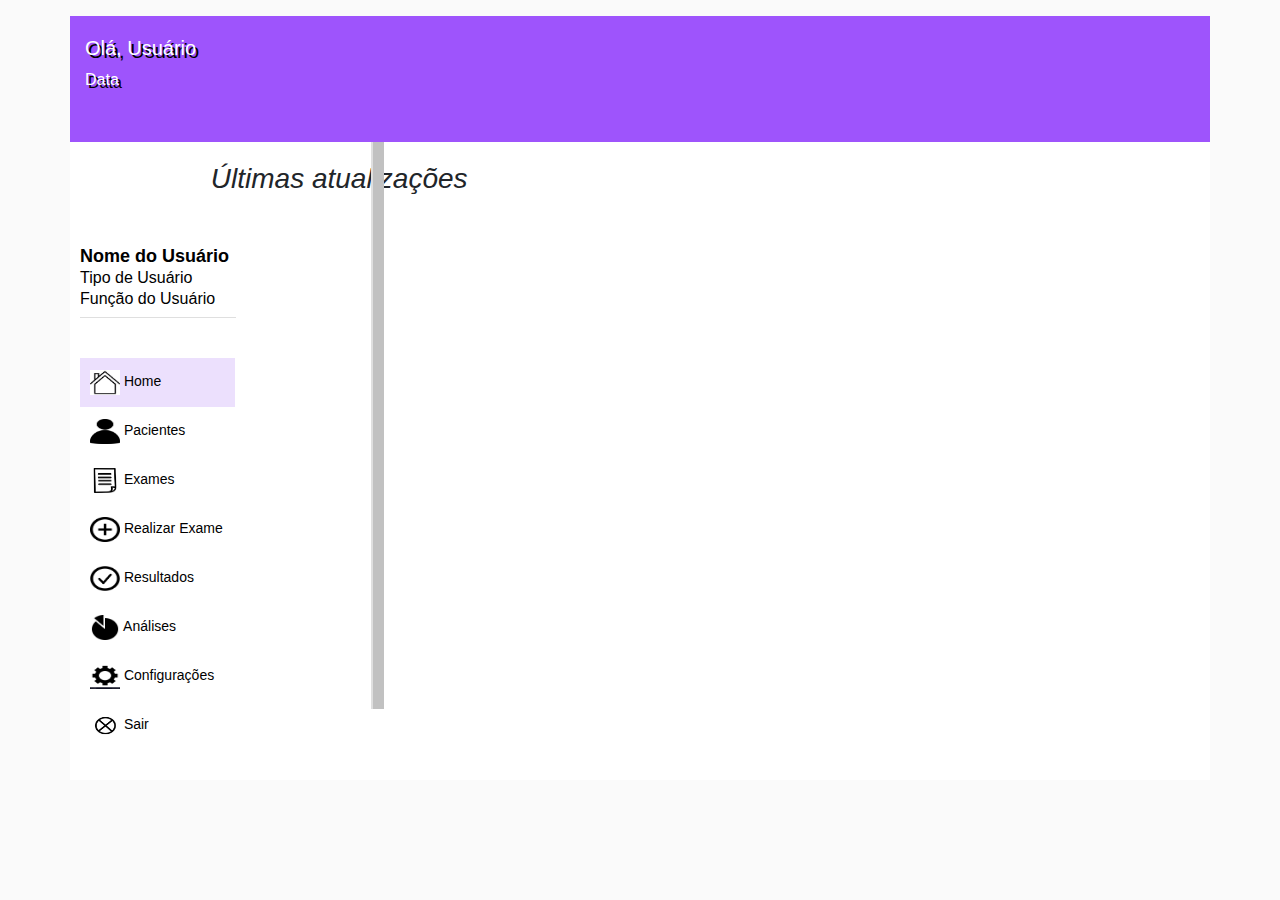
==== easyexam/website/templates/website/menu.html @ 88cf1934 "Adição de ícones e interface de menu." ====
<!doctype html>
<html lang="pt">
	<head>
		<!-- Required meta tags -->
		<meta charset="UTF-8">
		<meta name="description" content="EasyExam: Site de consulta e gerênciamento de exames">
		<meta http-equiv="X-UA-Compatible" content="IE=edge">
		<meta name="viewport" content="width = device-width, initial-scale = 1">

		<!-- Bootstrap CSS -->
		<link rel="stylesheet" href="https://stackpath.bootstrapcdn.com/bootstrap/4.3.1/css/bootstrap.min.css" integrity="sha384-ggOyR0iXCbMQv3Xipma34MD+dH/1fQ784/j6cY/iJTQUOhcWr7x9JvoRxT2MZw1T" crossorigin="anonymous">
		
		<title> EasyExam </title>
	</head>
	
	<style>
		body{
			background-color: rgb(250,250,250);
		}
	</style>
	
	<body>
		<header>
				<style>
				.container[target=_title]{
					color:white; 
					background-color:#9E54FC;
					text-shadow:3px 3px black;
				}
				
				.gap-20{
					width:100%;
					height:20px;
				}
				.gap-50{
					width:100%;
					height:50px;
				}
			</style>
			<div class="container" target="_title">
			<p></p>
				<div class="gap-20"></div>
				<h5 <b>Olá, Usuário</b></h5> <! -- TODO: COLOCAR O USUÁRIO AQUI -->
				Data <! -- TODO: COLOCAR A DATA E HORA AQUI -->
				<div class="gap-50"></div>
			</div>
			
		</header>
		<main>
			<div class="v1"></div>
			<div class="v2"></div>
			
			<style>
				.bLin{
					border-bottom: 1px solid rgba(150,150,150,0.3);
					width: 14%;
					float:middle;
					background-color:white;
				}
				.container[target=_leftMenu]{
					color:black;
					background-color:white;
					padding-left: 10px;
					padding-top: 50px;
					padding-bottom: 30px;
					line-height:5px;
					align:left;
				}
				
				.container[target=_atts]{
					padding-left:11%;
					float:middle;
					background-color:white;
					padding-bottom:0.1px;
					padding-top:20px;
					font-style: italic;
				}
			</style>
			<div class="container" target="_atts">
				<h3>Últimas atualizações</h3>
			</div>
			<div class="container" target="_leftMenu"> 
				<b> <font size="4">Nome do Usuário</font></b> </p> <! -- TODO: AQUI VEM NOME DO USUÁRIO -->
				<p> Tipo de Usuário <p> <! -- TODO: AQUI VEM TIPO DE USUÁRIO -->
				<p> Função do Usuário </p> <! -- TODO: AQUI VEM O PROPÓSITO DO USUÁRIO -->
				<div class="bLin"></div>
			<style>
				.vertical-menu {
					width: 230 px;
					padding-top: 40px;
					float:left;
					background-color:white;
				}
				.vertical-menu a {
					background-color: white;
					color: black;
					display: block;
					padding: 12px;
					padding-left: 10px;
					text-decoration: none;
					font-size: 14px;
				}
				.vertical-menu a:hover{
					background-color: rgb(196,184,213);
				}
				
				.vertical-menu a: active{
					background-color: rgb(236,224,253);
				}
				
				a[target=_curr]{
					background-color: rgb(236,224,253);
				}
				
			</style>
				<div class="vertical-menu" id="menu">
				<a class="active" target="_curr" href="index.html"><img src="assets/icons/symbol_home.png" width="30" height="25" >          Home</a>
				<a class="active" href="#"><img src="assets/icons/symbol_patients.png" width="30" height="25">          Pacientes</a>
				<a class="active" href="#"><img src="assets/icons/symbol_exams.png" width="30" height="25">          Exames</a></li>
				<a class="active" href="#"><img src="assets/icons/symbol_newExam.png" width="30" height="25">          Realizar Exame</a>
				<a class="active" href="#"><img src="assets/icons/symbol_doneExam.png" width="30" height="25">          Resultados</a>
				<a class="active" href="#"><img src="assets/icons/symbol_chart.png" width="30" height="25">          Análises</a>
				<a class="active" href="#"><img src="assets/icons/symbol_config.png" width="30" height="25">          Configurações</a>
				<a class="active" href="#"><img src="assets/icons/symbol_exit.png" width="30" height="25">          Sair</a>
				</ul>
				</div>
				
				<style>
					.vertical-menu[target=_contents] {
						width: 200 px;
						padding-top: 1px;
						float: middle;
						padding-left: 50px;
					}
					.clearfix{
						clear:both;
					}
					
					.v1{
						border-left:4px solid rgba(150,150,150,0.3);
						height:63%;
						position:absolute;
						left: 29%;
						background-color:white;
					}
					.v2{
						border-left:11px solid rgba(50,50,50,0.3);
						height:63%;
						position:absolute;
						left: 29.15%;
						background-color:white;
					}
					
				</style>
				<div class="vertical-menu" target="_contents" id ="contents">
				</div>
				<div class="clearfix"></div>
			</div>
		</main>
		
		<footer>
		</footer>
		
		<script src="https://code.jquery.com/jquery-3.3.1.slim.min.js" integrity="sha384-q8i/X+965DzO0rT7abK41JStQIAqVgRVzpbzo5smXKp4YfRvH+8abtTE1Pi6jizo" crossorigin="anonymous"></script>
		<script src="https://cdnjs.cloudflare.com/ajax/libs/popper.js/1.14.7/umd/popper.min.js" integrity="sha384-UO2eT0CpHqdSJQ6hJty5KVphtPhzWj9WO1clHTMGa3JDZwrnQq4sF86dIHNDz0W1" crossorigin="anonymous"></script>
		<script src="https://stackpath.bootstrapcdn.com/bootstrap/4.3.1/js/bootstrap.min.js" integrity="sha384-JjSmVgyd0p3pXB1rRibZUAYoIIy6OrQ6VrjIEaFf/nJGzIxFDsf4x0xIM+B07jRM" crossorigin="anonymous"></script>	
	</body>
</html>
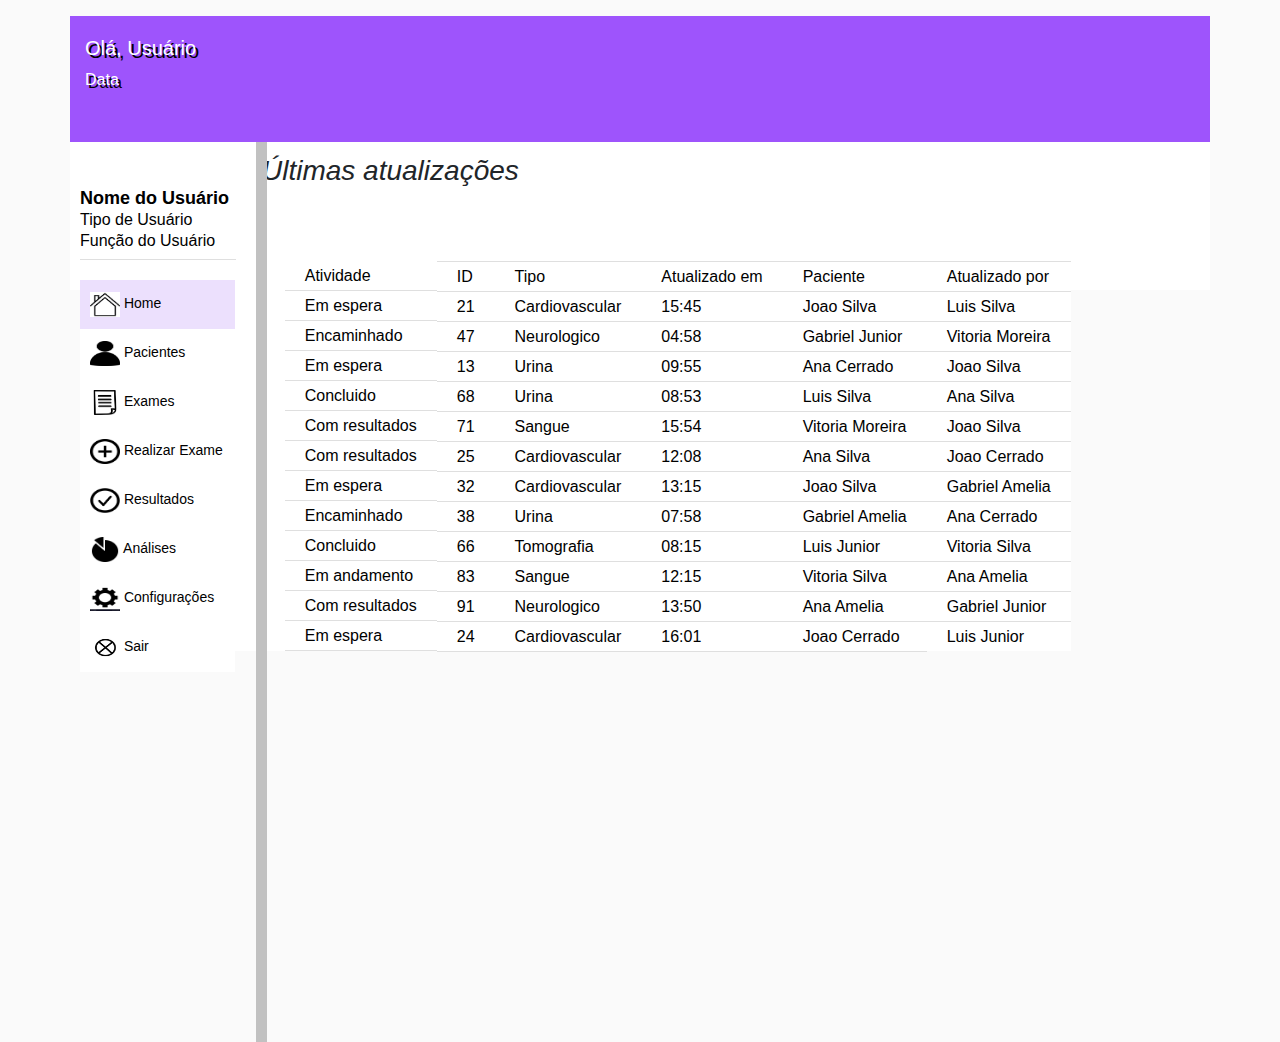
==== commit 10379b9e: "creating list pages for exams and pacients" ====
--- a/easyexam/website/templates/website/menu.html
+++ b/easyexam/website/templates/website/menu.html
@@ -1,168 +1,280 @@
 <!doctype html>
 <html lang="pt">
-	<head>
-		<!-- Required meta tags -->
-		<meta charset="UTF-8">
-		<meta name="description" content="EasyExam: Site de consulta e gerênciamento de exames">
-		<meta http-equiv="X-UA-Compatible" content="IE=edge">
-		<meta name="viewport" content="width = device-width, initial-scale = 1">
-
-		<!-- Bootstrap CSS -->
-		<link rel="stylesheet" href="https://stackpath.bootstrapcdn.com/bootstrap/4.3.1/css/bootstrap.min.css" integrity="sha384-ggOyR0iXCbMQv3Xipma34MD+dH/1fQ784/j6cY/iJTQUOhcWr7x9JvoRxT2MZw1T" crossorigin="anonymous">
-		
-		<title> EasyExam </title>
-	</head>
-	
-	<style>
-		body{
-			background-color: rgb(250,250,250);
-		}
-	</style>
-	
-	<body>
-		<header>
-				<style>
-				.container[target=_title]{
-					color:white; 
-					background-color:#9E54FC;
-					text-shadow:3px 3px black;
-				}
-				
-				.gap-20{
-					width:100%;
-					height:20px;
-				}
-				.gap-50{
-					width:100%;
-					height:50px;
-				}
-			</style>
-			<div class="container" target="_title">
+
+<head>
+	<!-- Required meta tags -->
+	<meta charset="UTF-8">
+	<meta name="description" content="EasyExam: Site de consulta e gerênciamento de exames">
+	<meta http-equiv="X-UA-Compatible" content="IE=edge">
+	<meta name="viewport" content="width = device-width, initial-scale = 1">
+
+	<!-- Bootstrap CSS -->
+	<link rel="stylesheet" href="https://stackpath.bootstrapcdn.com/bootstrap/4.3.1/css/bootstrap.min.css" integrity="sha384-ggOyR0iXCbMQv3Xipma34MD+dH/1fQ784/j6cY/iJTQUOhcWr7x9JvoRxT2MZw1T"
+	 crossorigin="anonymous">
+
+	<title> EasyExam </title>
+</head>
+
+<style>
+	body {
+		background-color: rgb(250, 250, 250);
+	}
+</style>
+
+<body>
+	<header>
+		<style>
+			.container[target=_title] {
+				color: white;
+				background-color: #9E54FC;
+				text-shadow: 3px 3px black;
+			}
+
+			.gap-20 {
+				width: 100%;
+				height: 20px;
+			}
+
+			.gap-50 {
+				width: 100%;
+				height: 50px;
+			}
+		</style>
+		<div class="container" target="_title">
 			<p></p>
-				<div class="gap-20"></div>
-				<h5 <b>Olá, Usuário</b></h5> <! -- TODO: COLOCAR O USUÁRIO AQUI -->
-				Data <! -- TODO: COLOCAR A DATA E HORA AQUI -->
-				<div class="gap-50"></div>
+			<div class="gap-20"></div>
+			<h5 <b>Olá, Usuário</b></h5>
+			<! -- TODO: COLOCAR O USUÁRIO AQUI -->
+			Data
+			<! -- TODO: COLOCAR A DATA E HORA AQUI -->
+			<div class="gap-50"></div>
+		</div>
+
+	</header>
+	<main>
+		<div class="v1"></div>
+		<div class="v2"></div>
+
+		<style>
+			.bLin {
+				border-bottom: 1px solid rgba(150, 150, 150, 0.3);
+				width: 14%;
+				float: middle;
+				background-color: white;
+			}
+
+			.container[target=_leftMenu] {
+				color: black;
+				background-color: white;
+				padding-left: 10px;
+				padding-bottom: 30px;
+				line-height: 5px;
+				align: left;
+			}
+
+			.container[target=_atts] {
+				padding-left: 15%;
+				padding-top: 12px;
+				float: middle;
+				background-color: white;
+				padding-bottom: 0.1px;
+				font-style: italic;
+			}
+		</style>
+		<div class="container" target="_atts">
+			<h3>Últimas atualizações</h3>
+		</div>
+		<div class="container" target="_leftMenu">
+			<b>
+				<font size="4">Nome do Usuário</font>
+			</b> </p>
+			<! -- TODO: AQUI VEM NOME DO USUÁRIO -->
+			<p> Tipo de Usuário <p>
+					<! -- TODO: AQUI VEM TIPO DE USUÁRIO -->
+					<p> Função do Usuário </p>
+					<! -- TODO: AQUI VEM O PROPÓSITO DO USUÁRIO -->
+					<div class="bLin"></div>
+					<style>
+						.vertical-menu {
+							width: 230 px;
+							padding-top: 20px;
+							float: left;
+							background-color: white;
+						}
+
+						.vertical-menu a {
+							background-color: white;
+							color: black;
+							display: block;
+							padding: 12px;
+							padding-left: 10px;
+							text-decoration: none;
+							font-size: 14px;
+						}
+
+						.vertical-menu a:hover {
+							background-color: rgb(196, 184, 213);
+						}
+
+						.vertical-menu a:active {
+							background-color: rgb(236, 224, 253);
+						}
+
+						a[target=_curr] {
+							background-color: rgb(236, 224, 253);
+						}
+					</style>
+					<div class="vertical-menu" id="menu">
+						<a class="active" target="_curr" href="menu.html"><img src="assets/icons/symbol_home.png" width="30" height="25">
+							Home</a>
+						<a class="active" href="pacientes.html"><img src="assets/icons/symbol_patients.png" width="30" height="25">
+							Pacientes</a>
+						<a class="active" href="exames.html"><img src="assets/icons/symbol_exams.png" width="30" height="25"> Exames</a></li>
+						<a class="active" href="#"><img src="assets/icons/symbol_newExam.png" width="30" height="25"> Realizar Exame</a>
+						<a class="active" href="#"><img src="assets/icons/symbol_doneExam.png" width="30" height="25"> Resultados</a>
+						<a class="active" href="#"><img src="assets/icons/symbol_chart.png" width="30" height="25"> Análises</a>
+						<a class="active" href="#"><img src="assets/icons/symbol_config.png" width="30" height="25"> Configurações</a>
+						<a class="active" href="#"><img src="assets/icons/symbol_exit.png" width="30" height="25"> Sair</a>
+						</ul>
+					</div>
+
+					<style>
+						.vertical-menu[target=_contents] {
+							width: 200 px;
+							padding-top: 1px;
+							float: middle;
+							padding-left: 50px;
+						}
+
+						.clearfix {
+							clear: both;
+						}
+
+						.v1 {
+							border-left: 4px solid rgba(150, 150, 150, 0.3);
+							height: 100%;
+							position: absolute;
+							left: 20%;
+							background-color: white;
+						}
+
+						.v2 {
+							border-left: 11px solid rgba(50, 50, 50, 0.3);
+							height: 100%;
+							position: absolute;
+							left: 20%;
+							background-color: white;
+						}
+					</style>
+					<div class="vertical-menu" target="_contents" id="contents">
+						<div class="row" style="padding-left: 15px">
+							<ul class="list-group list-group-flush">
+								<li class="list-group-item .text-secondary">Atividade</li>
+								<li class="list-group-item">Em espera</li>
+								<li class="list-group-item">Encaminhado</li>
+								<li class="list-group-item">Em espera</li>
+								<li class="list-group-item">Concluido</li>
+								<li class="list-group-item">Com resultados</li>
+								<li class="list-group-item">Com resultados</li>
+								<li class="list-group-item">Em espera</li>
+								<li class="list-group-item">Encaminhado</li>
+								<li class="list-group-item">Concluido</li>
+								<li class="list-group-item">Em andamento</li>
+								<li class="list-group-item">Com resultados</li>
+								<li class="list-group-item">Em espera</li>
+							</ul>
+							<ul class="list-group list-group-flush">
+								<li class="list-group-item .text-secondary">ID</li>
+								<li class="list-group-item">21</li>
+								<li class="list-group-item">47</li>
+								<li class="list-group-item">13</li>
+								<li class="list-group-item">68</li>
+								<li class="list-group-item">71</li>
+								<li class="list-group-item">25</li>
+								<li class="list-group-item">32</li>
+								<li class="list-group-item">38</li>
+								<li class="list-group-item">66</li>
+								<li class="list-group-item">83</li>
+								<li class="list-group-item">91</li>
+								<li class="list-group-item">24</li>
+							</ul>
+							<ul class="list-group list-group-flush">
+								<li class="list-group-item .text-secondary">Tipo</li>
+								<li class="list-group-item">Cardiovascular</li>
+								<li class="list-group-item">Neurologico</li>
+								<li class="list-group-item">Urina</li>
+								<li class="list-group-item">Urina</li>
+								<li class="list-group-item">Sangue</li>
+								<li class="list-group-item">Cardiovascular</li>
+								<li class="list-group-item">Cardiovascular</li>
+								<li class="list-group-item">Urina</li>
+								<li class="list-group-item">Tomografia</li>
+								<li class="list-group-item">Sangue</li>
+								<li class="list-group-item">Neurologico</li>
+								<li class="list-group-item">Cardiovascular</li>
+							</ul>
+							<ul class="list-group list-group-flush">
+								<li class="list-group-item .text-secondary">Atualizado em</li>
+								<li class="list-group-item">15:45</li>
+								<li class="list-group-item">04:58</li>
+								<li class="list-group-item">09:55</li>
+								<li class="list-group-item">08:53</li>
+								<li class="list-group-item">15:54</li>
+								<li class="list-group-item">12:08</li>
+								<li class="list-group-item">13:15</li>
+								<li class="list-group-item">07:58</li>
+								<li class="list-group-item">08:15</li>
+								<li class="list-group-item">12:15</li>
+								<li class="list-group-item">13:50</li>
+								<li class="list-group-item">16:01</li>
+							</ul>
+							<ul class="list-group list-group-flush">
+								<li class="list-group-item .text-secondary">Paciente</li>
+								<li class="list-group-item">Joao Silva</li>
+								<li class="list-group-item">Gabriel Junior</li>
+								<li class="list-group-item">Ana Cerrado</li>
+								<li class="list-group-item">Luis Silva</li>
+								<li class="list-group-item">Vitoria Moreira</li>
+								<li class="list-group-item">Ana Silva</li>
+								<li class="list-group-item">Joao Silva</li>
+								<li class="list-group-item">Gabriel Amelia</li>
+								<li class="list-group-item">Luis Junior</li>
+								<li class="list-group-item">Vitoria Silva</li>
+								<li class="list-group-item">Ana Amelia</li>
+								<li class="list-group-item">Joao Cerrado</li>
+							</ul>
+							<ul class="list-group list-group-flush">
+								<li class="list-group-item .text-secondary">Atualizado por</li>
+								<li class="list-group-item">Luis Silva</li>
+								<li class="list-group-item">Vitoria Moreira</li>
+								<li class="list-group-item">Joao Silva</li>
+								<li class="list-group-item">Ana Silva</li>
+								<li class="list-group-item">Joao Silva</li>
+								<li class="list-group-item">Joao Cerrado</li>
+								<li class="list-group-item">Gabriel Amelia</li>
+								<li class="list-group-item">Ana Cerrado</li>
+								<li class="list-group-item">Vitoria Silva</li>
+								<li class="list-group-item">Ana Amelia</li>
+								<li class="list-group-item">Gabriel Junior</li>
+								<li class="list-group-item">Luis Junior</li>
+							</ul>
+						</div>
+					</div>
+				</div>
 			</div>
-			
-		</header>
-		<main>
-			<div class="v1"></div>
-			<div class="v2"></div>
-			
-			<style>
-				.bLin{
-					border-bottom: 1px solid rgba(150,150,150,0.3);
-					width: 14%;
-					float:middle;
-					background-color:white;
-				}
-				.container[target=_leftMenu]{
-					color:black;
-					background-color:white;
-					padding-left: 10px;
-					padding-top: 50px;
-					padding-bottom: 30px;
-					line-height:5px;
-					align:left;
-				}
-				
-				.container[target=_atts]{
-					padding-left:11%;
-					float:middle;
-					background-color:white;
-					padding-bottom:0.1px;
-					padding-top:20px;
-					font-style: italic;
-				}
-			</style>
-			<div class="container" target="_atts">
-				<h3>Últimas atualizações</h3>
-			</div>
-			<div class="container" target="_leftMenu"> 
-				<b> <font size="4">Nome do Usuário</font></b> </p> <! -- TODO: AQUI VEM NOME DO USUÁRIO -->
-				<p> Tipo de Usuário <p> <! -- TODO: AQUI VEM TIPO DE USUÁRIO -->
-				<p> Função do Usuário </p> <! -- TODO: AQUI VEM O PROPÓSITO DO USUÁRIO -->
-				<div class="bLin"></div>
-			<style>
-				.vertical-menu {
-					width: 230 px;
-					padding-top: 40px;
-					float:left;
-					background-color:white;
-				}
-				.vertical-menu a {
-					background-color: white;
-					color: black;
-					display: block;
-					padding: 12px;
-					padding-left: 10px;
-					text-decoration: none;
-					font-size: 14px;
-				}
-				.vertical-menu a:hover{
-					background-color: rgb(196,184,213);
-				}
-				
-				.vertical-menu a: active{
-					background-color: rgb(236,224,253);
-				}
-				
-				a[target=_curr]{
-					background-color: rgb(236,224,253);
-				}
-				
-			</style>
-				<div class="vertical-menu" id="menu">
-				<a class="active" target="_curr" href="index.html"><img src="assets/icons/symbol_home.png" width="30" height="25" >          Home</a>
-				<a class="active" href="#"><img src="assets/icons/symbol_patients.png" width="30" height="25">          Pacientes</a>
-				<a class="active" href="#"><img src="assets/icons/symbol_exams.png" width="30" height="25">          Exames</a></li>
-				<a class="active" href="#"><img src="assets/icons/symbol_newExam.png" width="30" height="25">          Realizar Exame</a>
-				<a class="active" href="#"><img src="assets/icons/symbol_doneExam.png" width="30" height="25">          Resultados</a>
-				<a class="active" href="#"><img src="assets/icons/symbol_chart.png" width="30" height="25">          Análises</a>
-				<a class="active" href="#"><img src="assets/icons/symbol_config.png" width="30" height="25">          Configurações</a>
-				<a class="active" href="#"><img src="assets/icons/symbol_exit.png" width="30" height="25">          Sair</a>
-				</ul>
-				</div>
-				
-				<style>
-					.vertical-menu[target=_contents] {
-						width: 200 px;
-						padding-top: 1px;
-						float: middle;
-						padding-left: 50px;
-					}
-					.clearfix{
-						clear:both;
-					}
-					
-					.v1{
-						border-left:4px solid rgba(150,150,150,0.3);
-						height:63%;
-						position:absolute;
-						left: 29%;
-						background-color:white;
-					}
-					.v2{
-						border-left:11px solid rgba(50,50,50,0.3);
-						height:63%;
-						position:absolute;
-						left: 29.15%;
-						background-color:white;
-					}
-					
-				</style>
-				<div class="vertical-menu" target="_contents" id ="contents">
-				</div>
-				<div class="clearfix"></div>
-			</div>
-		</main>
-		
-		<footer>
-		</footer>
-		
-		<script src="https://code.jquery.com/jquery-3.3.1.slim.min.js" integrity="sha384-q8i/X+965DzO0rT7abK41JStQIAqVgRVzpbzo5smXKp4YfRvH+8abtTE1Pi6jizo" crossorigin="anonymous"></script>
-		<script src="https://cdnjs.cloudflare.com/ajax/libs/popper.js/1.14.7/umd/popper.min.js" integrity="sha384-UO2eT0CpHqdSJQ6hJty5KVphtPhzWj9WO1clHTMGa3JDZwrnQq4sF86dIHNDz0W1" crossorigin="anonymous"></script>
-		<script src="https://stackpath.bootstrapcdn.com/bootstrap/4.3.1/js/bootstrap.min.js" integrity="sha384-JjSmVgyd0p3pXB1rRibZUAYoIIy6OrQ6VrjIEaFf/nJGzIxFDsf4x0xIM+B07jRM" crossorigin="anonymous"></script>	
-	</body>
+		<div class="clearfix"></div>
+		</div>
+	</main>
+
+	<footer>
+	</footer>
+
+	<script src="https://code.jquery.com/jquery-3.3.1.slim.min.js" integrity="sha384-q8i/X+965DzO0rT7abK41JStQIAqVgRVzpbzo5smXKp4YfRvH+8abtTE1Pi6jizo"
+	 crossorigin="anonymous"></script>
+	<script src="https://cdnjs.cloudflare.com/ajax/libs/popper.js/1.14.7/umd/popper.min.js" integrity="sha384-UO2eT0CpHqdSJQ6hJty5KVphtPhzWj9WO1clHTMGa3JDZwrnQq4sF86dIHNDz0W1"
+	 crossorigin="anonymous"></script>
+	<script src="https://stackpath.bootstrapcdn.com/bootstrap/4.3.1/js/bootstrap.min.js" integrity="sha384-JjSmVgyd0p3pXB1rRibZUAYoIIy6OrQ6VrjIEaFf/nJGzIxFDsf4x0xIM+B07jRM"
+	 crossorigin="anonymous"></script>
+</body>
+
 </html>